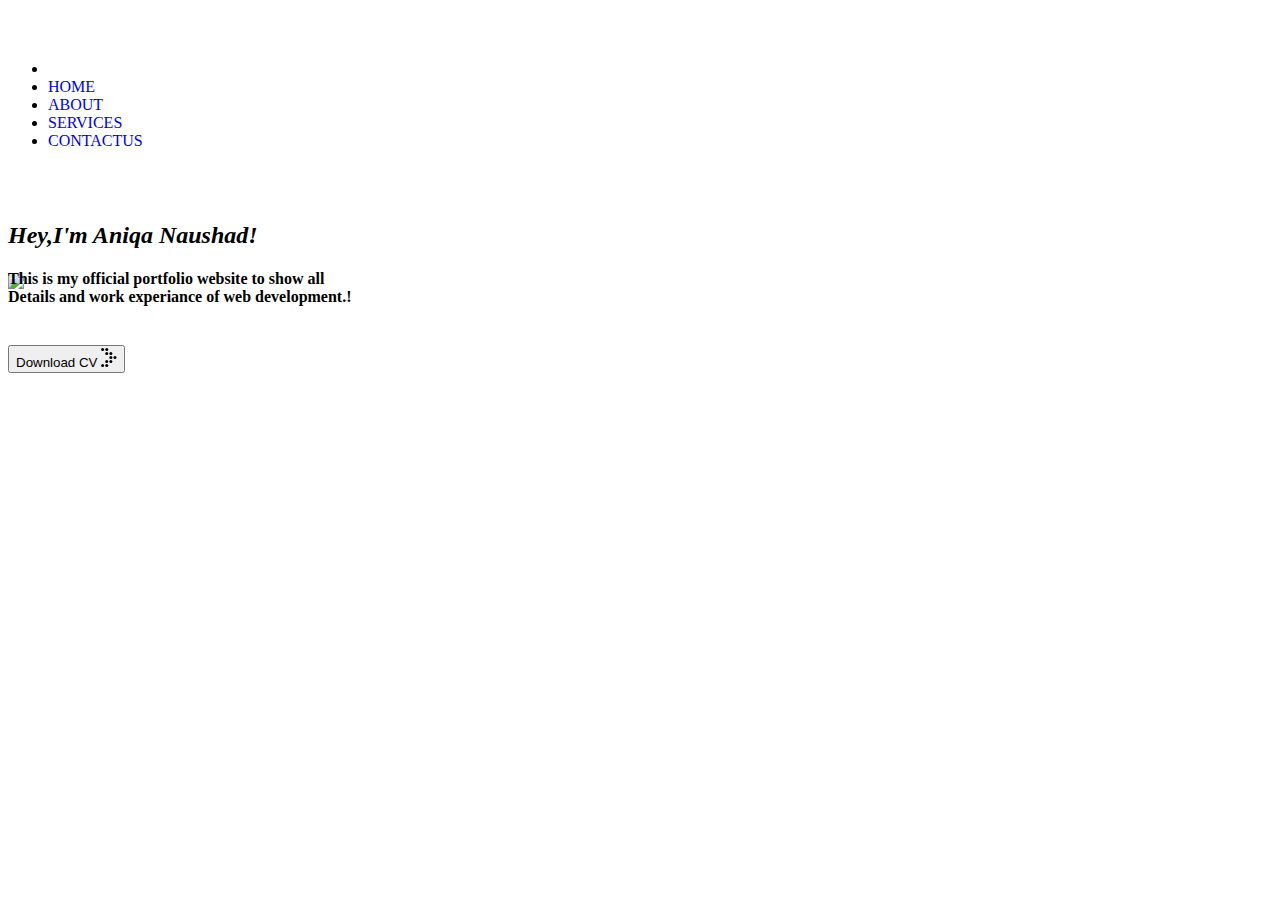
==== index.html @ d0217626 "update files" ====
<!DOCTYPE html>
<html lang="en">

<head>
    <meta charset="UTF-8">
    <meta http-equiv="X-UA-Compatible" content="IE=edge">
    <meta name="viewport" content="width=device-width, initial-scale=1.0">
    <title>|PORTFOLIO|</title>
</head>
<link rel="stylesheet" href="./style.css">
<link href="https://cdn.jsdelivr.net/npm/bootstrap@5.0.2/dist/css/bootstrap.min.css" rel="stylesheet" integrity="sha384-EVSTQN3/azprG1Anm3QDgpJLIm9Nao0Yz1ztcQTwFspd3yD65VohhpuuCOmLASjC" crossorigin="anonymous">
<body>
  <nav class="navbar navbar-expand-lg navbar-light bg-white ">
    <div class="container-fluid">
      <a class="navbar-brand" href="#"><img src="./assets/images/portfolio-calligraphy-bg.png " alt=""height="220"></a>
        <div class="collapse navbar-collapse" id="navbarSupportedContent">
          <ul class="navbar-nav me-auto mb-2 mb-lg-0">
&nbsp;&nbsp;&nbsp;&nbsp;&nbsp;&nbsp;&nbsp;&nbsp;&nbsp;&nbsp;&nbsp;&nbsp;&nbsp;&nbsp;&nbsp;&nbsp;&nbsp;&nbsp;&nbsp;&nbsp;&nbsp;&nbsp;&nbsp;&nbsp;&nbsp;&nbsp;&nbsp;&nbsp;&nbsp;&nbsp;&nbsp;&nbsp;&nbsp;&nbsp;&nbsp;&nbsp;&nbsp;&nbsp;&nbsp;&nbsp;&nbsp;&nbsp;&nbsp;&nbsp;&nbsp;&nbsp;&nbsp;&nbsp;&nbsp;&nbsp;&nbsp;&nbsp;&nbsp;&nbsp;&nbsp;&nbsp;&nbsp;&nbsp;&nbsp;&nbsp;&nbsp;&nbsp;&nbsp;&nbsp;&nbsp;&nbsp;&nbsp;&nbsp;&nbsp;&nbsp;&nbsp;&nbsp;&nbsp;&nbsp;&nbsp;&nbsp;&nbsp;&nbsp;&nbsp;&nbsp;&nbsp;&nbsp;&nbsp;&nbsp;&nbsp;&nbsp;&nbsp;&nbsp;&nbsp;&nbsp;&nbsp;&nbsp;&nbsp;&nbsp;&nbsp;&nbsp;&nbsp;&nbsp;&nbsp;&nbsp;&nbsp;&nbsp;&nbsp;&nbsp;&nbsp;&nbsp;&nbsp;&nbsp;&nbsp;&nbsp;&nbsp;&nbsp;&nbsp;&nbsp;&nbsp;&nbsp;&nbsp;&nbsp;&nbsp;&nbsp;&nbsp;&nbsp;&nbsp;&nbsp;&nbsp;&nbsp;&nbsp;&nbsp;&nbsp;&nbsp;&nbsp;&nbsp;&nbsp;&nbsp;  &nbsp;&nbsp;&nbsp;&nbsp;&nbsp;&nbsp;&nbsp;&nbsp;&nbsp;&nbsp;&nbsp;&nbsp;&nbsp;&nbsp;&nbsp;&nbsp;&nbsp;&nbsp;&nbsp;&nbsp;&nbsp;&nbsp;&nbsp;&nbsp;&nbsp;&nbsp;&nbsp;&nbsp;&nbsp;&nbsp;&nbsp;&nbsp;&nbsp;&nbsp;&nbsp;&nbsp;&nbsp;&nbsp;&nbsp;&nbsp;&nbsp;&nbsp;&nbsp;&nbsp;&nbsp;&nbsp;&nbsp;&nbsp;&nbsp;&nbsp;&nbsp;&nbsp;&nbsp;&nbsp;&nbsp;&nbsp;&nbsp;&nbsp;&nbsp;&nbsp;&nbsp;&nbsp;&nbsp;&nbsp;&nbsp;&nbsp;&nbsp;&nbsp;&nbsp;&nbsp;&nbsp;&nbsp;&nbsp;&nbsp;&nbsp;&nbsp;&nbsp;&nbsp;
    <li class="nav-item"> 
          <li class="nav-item">
            <a class="nav-link" href="./index.html" style="text-decoration: none;">HOME</a>
          </li>
          <li class="nav-item">
            <a class="nav-link" href="./about.html" style="text-decoration: none;">ABOUT</a>
          </li>
          <li class="nav-item">
            <a class="nav-link" href="./services.html" style="text-decoration: none;">SERVICES</a>
          </li>
          <li class="nav-item">
            <a class="nav-link" href="./contact.html" style="text-decoration: none;">CONTACTUS</a>
          </li>
        </ul>
      </div>
    </div>
  </nav>
    <div class="details">
    <br><br>  <h2> <i><b> Hey,I'm Aniqa <span> Naushad!</i></b></span></h2>
      <h4>This is my official portfolio website to show all
          <br> Details and work experiance of web development.!
      </h4> <br>
      <button class="Btn-Container">
        <span class="text">Download CV</span>
        <span class="icon-Container">
           <svg
             width="16"
            height="19"
            viewBox="0 0 16 19"
            fill="nones"
            xmlns="http://www.w3.org/2000/svg">
            <circle cx="1.61321" cy="1.61321" r="1.5" fill="black"></circle>
            <circle cx="5.73583" cy="1.61321" r="1.5" fill="black"></circle> 
           <circle cx="5.73583" cy="5.5566" r="1.5" fill="black"></circle>
            <circle cx="9.85851" cy="5.5566" r="1.5" fill="black"></circle>
            <circle cx="9.85851" cy="9.5" r="1.5" fill="black"></circle>
            <circle cx="13.9811" cy="9.5" r="1.5" fill="black"></circle>
            <circle cx="5.73583" cy="13.4434" r="1.5" fill="black"></circle>
            <circle cx="9.85851" cy="13.4434" r="1.5" fill="black"></circle>
            <circle cx="1.61321" cy="17.3868" r="1.5" fill="black"></circle>
            <circle cx="5.73583" cy="17.3868" r="1.5" fill="black"></circle>
          </svg>
        </span>
      </button> 
       </div>
     <div class="images" >
     <img style="margin-top: -100px; margin-right: -235px; float: left;" src="./assets/images/web developer girl.webp" class="girl">
    </div> 
</body>
</html>
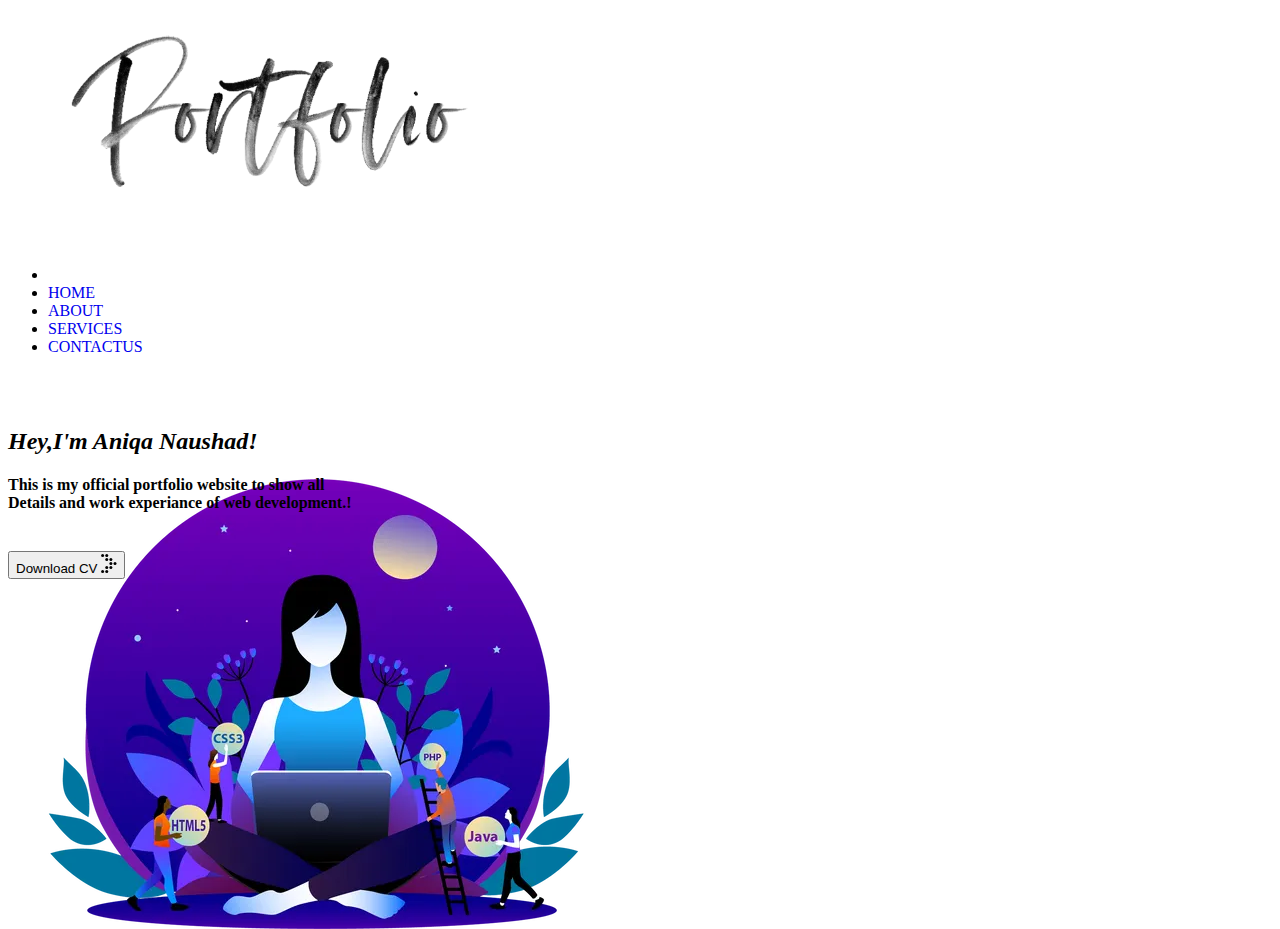
==== commit 82d8b8be: "Update index.html" ====
--- a/index.html
+++ b/index.html
@@ -12,7 +12,7 @@
 <body>
   <nav class="navbar navbar-expand-lg navbar-light bg-white ">
     <div class="container-fluid">
-      <a class="navbar-brand" href="#"><img src="./assets/images/portfolio-calligraphy-bg.png " alt=""height="220"></a>
+      <a class="navbar-brand" href="#"><img src="./portfolio-calligraphy-bg.png " alt=""height="220"></a>
         <div class="collapse navbar-collapse" id="navbarSupportedContent">
           <ul class="navbar-nav me-auto mb-2 mb-lg-0">
 &nbsp;&nbsp;&nbsp;&nbsp;&nbsp;&nbsp;&nbsp;&nbsp;&nbsp;&nbsp;&nbsp;&nbsp;&nbsp;&nbsp;&nbsp;&nbsp;&nbsp;&nbsp;&nbsp;&nbsp;&nbsp;&nbsp;&nbsp;&nbsp;&nbsp;&nbsp;&nbsp;&nbsp;&nbsp;&nbsp;&nbsp;&nbsp;&nbsp;&nbsp;&nbsp;&nbsp;&nbsp;&nbsp;&nbsp;&nbsp;&nbsp;&nbsp;&nbsp;&nbsp;&nbsp;&nbsp;&nbsp;&nbsp;&nbsp;&nbsp;&nbsp;&nbsp;&nbsp;&nbsp;&nbsp;&nbsp;&nbsp;&nbsp;&nbsp;&nbsp;&nbsp;&nbsp;&nbsp;&nbsp;&nbsp;&nbsp;&nbsp;&nbsp;&nbsp;&nbsp;&nbsp;&nbsp;&nbsp;&nbsp;&nbsp;&nbsp;&nbsp;&nbsp;&nbsp;&nbsp;&nbsp;&nbsp;&nbsp;&nbsp;&nbsp;&nbsp;&nbsp;&nbsp;&nbsp;&nbsp;&nbsp;&nbsp;&nbsp;&nbsp;&nbsp;&nbsp;&nbsp;&nbsp;&nbsp;&nbsp;&nbsp;&nbsp;&nbsp;&nbsp;&nbsp;&nbsp;&nbsp;&nbsp;&nbsp;&nbsp;&nbsp;&nbsp;&nbsp;&nbsp;&nbsp;&nbsp;&nbsp;&nbsp;&nbsp;&nbsp;&nbsp;&nbsp;&nbsp;&nbsp;&nbsp;&nbsp;&nbsp;&nbsp;&nbsp;&nbsp;&nbsp;&nbsp;&nbsp;&nbsp;  &nbsp;&nbsp;&nbsp;&nbsp;&nbsp;&nbsp;&nbsp;&nbsp;&nbsp;&nbsp;&nbsp;&nbsp;&nbsp;&nbsp;&nbsp;&nbsp;&nbsp;&nbsp;&nbsp;&nbsp;&nbsp;&nbsp;&nbsp;&nbsp;&nbsp;&nbsp;&nbsp;&nbsp;&nbsp;&nbsp;&nbsp;&nbsp;&nbsp;&nbsp;&nbsp;&nbsp;&nbsp;&nbsp;&nbsp;&nbsp;&nbsp;&nbsp;&nbsp;&nbsp;&nbsp;&nbsp;&nbsp;&nbsp;&nbsp;&nbsp;&nbsp;&nbsp;&nbsp;&nbsp;&nbsp;&nbsp;&nbsp;&nbsp;&nbsp;&nbsp;&nbsp;&nbsp;&nbsp;&nbsp;&nbsp;&nbsp;&nbsp;&nbsp;&nbsp;&nbsp;&nbsp;&nbsp;&nbsp;&nbsp;&nbsp;&nbsp;&nbsp;&nbsp;
@@ -62,7 +62,7 @@
       </button> 
        </div>
      <div class="images" >
-     <img style="margin-top: -100px; margin-right: -235px; float: left;" src="./assets/images/web developer girl.webp" class="girl">
+     <img style="margin-top: -100px; margin-right: -235px; float: left;" src="./web developer girl.webp" class="girl">
     </div> 
 </body>
-</html>+</html>
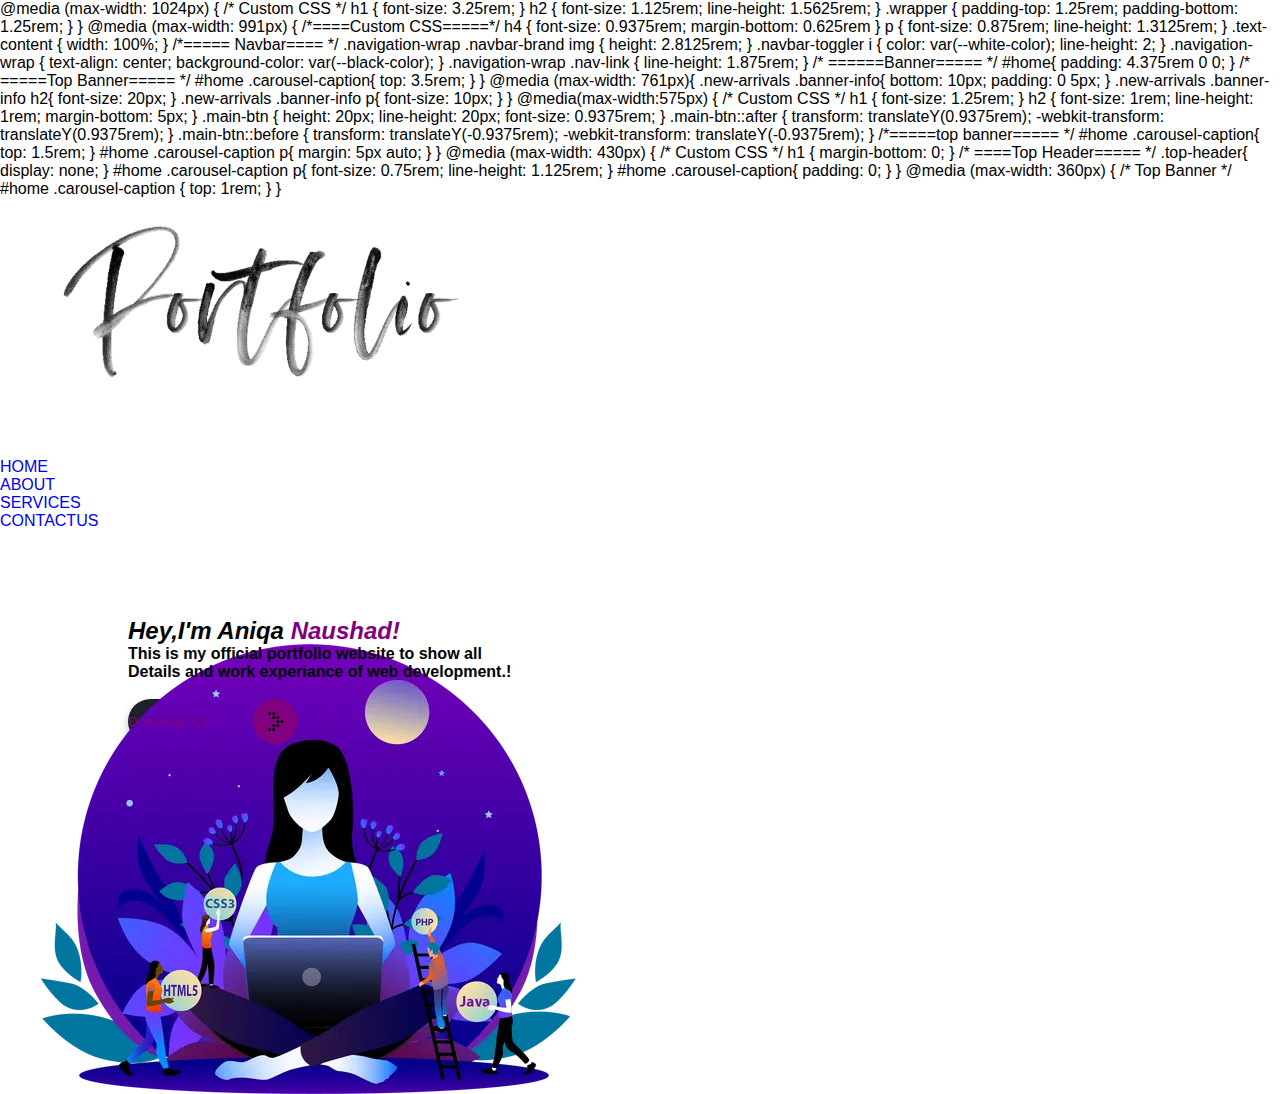
==== commit efd57c19: "Update index.html" ====
--- a/index.html
+++ b/index.html
@@ -9,6 +9,154 @@
 </head>
 <link rel="stylesheet" href="./style.css">
 <link href="https://cdn.jsdelivr.net/npm/bootstrap@5.0.2/dist/css/bootstrap.min.css" rel="stylesheet" integrity="sha384-EVSTQN3/azprG1Anm3QDgpJLIm9Nao0Yz1ztcQTwFspd3yD65VohhpuuCOmLASjC" crossorigin="anonymous">
+<!--     media quiries -->
+    @media (max-width: 1024px) {
+
+    /* Custom CSS */
+    h1 {
+        font-size: 3.25rem;
+    }
+
+    h2 {
+        font-size: 1.125rem;
+        line-height: 1.5625rem;
+    }
+
+    .wrapper {
+        padding-top: 1.25rem;
+        padding-bottom: 1.25rem;
+    }
+}
+
+@media (max-width: 991px) {
+    /*====Custom CSS=====*/
+
+    h4 {
+        font-size: 0.9375rem;
+        margin-bottom: 0.625rem
+    }
+
+    p {
+        font-size: 0.875rem;
+        line-height: 1.3125rem;
+    }
+
+    .text-content {
+        width: 100%;
+    }
+
+    /*===== Navbar==== */
+    .navigation-wrap .navbar-brand img {
+        height: 2.8125rem;
+    }
+
+    .navbar-toggler i {
+        color: var(--white-color);
+        line-height: 2;
+    }
+
+    .navigation-wrap {
+        text-align: center;
+        background-color: var(--black-color);
+    }
+
+    .navigation-wrap .nav-link {
+        line-height: 1.875rem;
+    }
+    /* ======Banner===== */
+    #home{
+        padding: 4.375rem 0 0;
+    }
+    /* =====Top Banner===== */
+    #home .carousel-caption{
+        top: 3.5rem;
+
+    }
+}
+ @media (max-width: 761px){
+    .new-arrivals .banner-info{
+        bottom: 10px;
+      
+        padding: 0 5px;
+    }
+    .new-arrivals .banner-info h2{
+         font-size: 20px;
+    }
+    .new-arrivals .banner-info p{
+         font-size: 10px; 
+    
+    }
+} 
+
+@media(max-width:575px) {
+
+    /* Custom CSS */
+    h1 {
+        font-size: 1.25rem;
+    }
+
+    h2 {
+        font-size: 1rem;
+        line-height: 1rem;
+        margin-bottom: 5px;
+    }
+
+
+    .main-btn {
+        height: 20px;
+        line-height: 20px;
+        font-size: 0.9375rem;
+    }
+
+    .main-btn::after {
+        transform: translateY(0.9375rem);
+        -webkit-transform: translateY(0.9375rem);
+    }
+
+    .main-btn::before {
+        transform: translateY(-0.9375rem);
+        -webkit-transform: translateY(-0.9375rem);
+    }
+    /*=====top banner===== */
+    #home .carousel-caption{
+        top: 1.5rem;
+
+    }
+    #home .carousel-caption p{
+        margin: 5px auto;
+
+    }
+}
+
+@media (max-width: 430px) {
+
+    /* Custom CSS */
+    h1 {
+        margin-bottom: 0;
+    }
+    /* ====Top Header===== */
+.top-header{
+    display: none;
+}
+#home .carousel-caption p{
+    font-size: 0.75rem;
+    line-height: 1.125rem;
+
+}
+#home .carousel-caption{
+    padding: 0;
+
+}
+}
+
+@media (max-width: 360px) {
+
+    /* Top Banner */
+    #home .carousel-caption {
+        top: 1rem;
+    }
+
+}
 <body>
   <nav class="navbar navbar-expand-lg navbar-light bg-white ">
     <div class="container-fluid">
--- a/style.css
+++ b/style.css
@@ -0,0 +1,131 @@
+* {
+    margin: 0;
+    padding: 0;
+    font-family: sans-serif;
+    box-sizing: border-box;
+}
+
+.main {
+    width: 80%;
+    margin: 40px auto;
+    padding: 20px;
+    background-color: #f2f2f2;
+    border: 1px solid #ddd;
+    box-shadow: 0 0 10px rgba(0, 0, 0, 0.1);
+}
+
+.details {
+    margin-left: 5%;
+    margin-top: 4%;
+}
+
+.details h3 {
+    font-size: 50px;
+    color: black;
+    margin-bottom: 20px;
+}
+
+.details h4 {
+    color: black;
+}
+
+span {
+    color: purple;
+}
+
+.details p {
+    color: gray;
+    line-height: 22px;
+}
+
+.details a {
+    background-color: black;
+    padding: 10px 18px;
+    text-decoration: none;
+    font-weight: bold;
+    color: white;
+    display: inline-block;
+    margin: 30px 0;
+    border-radius: 5px;
+}
+
+.Btn-Container {
+    display: flex;
+    width: 170px;
+    height: fit-content;
+    background-color: #1d2129;
+    border-radius: 40px;
+    box-shadow: 0px 5px 10px #bebebe;
+    justify-content: space-between;
+    align-items: center;
+    border: none;
+    cursor: pointer;
+}
+
+.icon-Container {
+    width: 45px;
+    height: 45px;
+    background-color: purple;
+    display: flex;
+    align-items: center;
+    justify-content: center;
+    border-radius: 50%;
+}
+
+/* Media Queries */
+
+/* Desktop styles */
+@media only screen and (min-width: 1200px) {
+    .main {
+        width: 60%;
+    }
+    .details {
+        margin-left: 10%;
+    }
+}
+
+/* Tablet styles */
+@media only screen and (min-width: 768px) and (max-width: 1199px) {
+    .main {
+        width: 70%;
+    }
+    .details {
+        margin-left: 15%;
+    }
+}
+
+/* Mobile styles */
+@media only screen and (max-width: 767px) {
+    .main {
+        width: 90%;
+    }
+    .details {
+        margin-left: 20%;
+    }
+    .Btn-Container {
+        width: 120px;
+    }
+    .icon-Container {
+        width: 30px;
+        height: 30px;
+    }
+}
+/* Desktop styles */
+.hero {
+  background-color: #f2f2f2;
+  padding: 20px;
+}
+
+/* Tablet styles (max-width: 768px) */
+@media only screen and (max-width: 768px) {
+  .hero {
+    padding: 10px;
+  }
+}
+
+/* Mobile styles (max-width: 480px) */
+@media only screen and (max-width: 480px) {
+  .hero {
+    padding: 5px;
+  }
+}
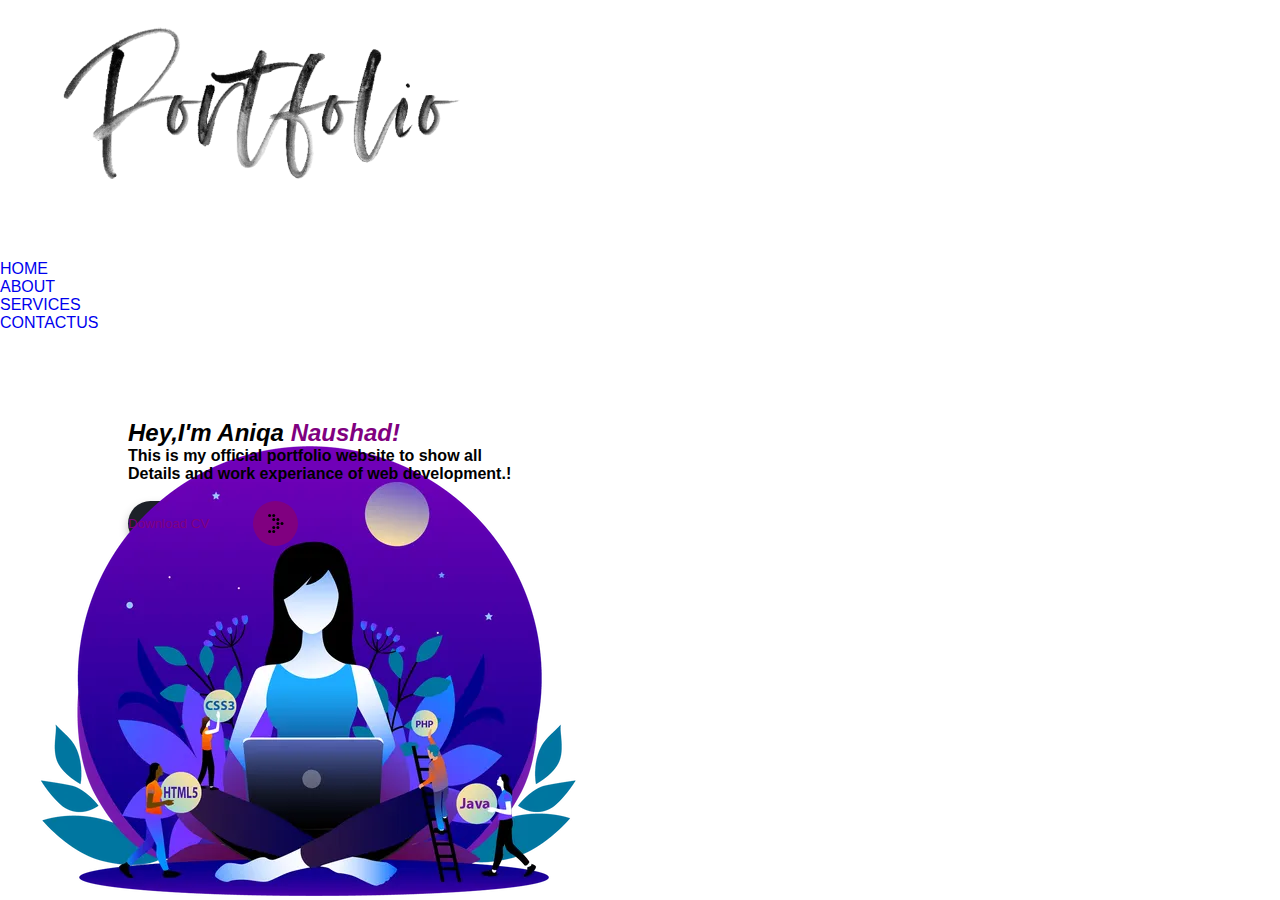
==== commit f6306d40: "Update index.html" ====
--- a/index.html
+++ b/index.html
@@ -7,157 +7,12 @@
     <meta name="viewport" content="width=device-width, initial-scale=1.0">
     <title>|PORTFOLIO|</title>
 </head>
+<!-- STYLELINK -->
 <link rel="stylesheet" href="./style.css">
+<!-- CDN LINK -->
 <link href="https://cdn.jsdelivr.net/npm/bootstrap@5.0.2/dist/css/bootstrap.min.css" rel="stylesheet" integrity="sha384-EVSTQN3/azprG1Anm3QDgpJLIm9Nao0Yz1ztcQTwFspd3yD65VohhpuuCOmLASjC" crossorigin="anonymous">
-<!--     media quiries -->
-    @media (max-width: 1024px) {
-
-    /* Custom CSS */
-    h1 {
-        font-size: 3.25rem;
-    }
-
-    h2 {
-        font-size: 1.125rem;
-        line-height: 1.5625rem;
-    }
-
-    .wrapper {
-        padding-top: 1.25rem;
-        padding-bottom: 1.25rem;
-    }
-}
-
-@media (max-width: 991px) {
-    /*====Custom CSS=====*/
-
-    h4 {
-        font-size: 0.9375rem;
-        margin-bottom: 0.625rem
-    }
-
-    p {
-        font-size: 0.875rem;
-        line-height: 1.3125rem;
-    }
-
-    .text-content {
-        width: 100%;
-    }
-
-    /*===== Navbar==== */
-    .navigation-wrap .navbar-brand img {
-        height: 2.8125rem;
-    }
-
-    .navbar-toggler i {
-        color: var(--white-color);
-        line-height: 2;
-    }
-
-    .navigation-wrap {
-        text-align: center;
-        background-color: var(--black-color);
-    }
-
-    .navigation-wrap .nav-link {
-        line-height: 1.875rem;
-    }
-    /* ======Banner===== */
-    #home{
-        padding: 4.375rem 0 0;
-    }
-    /* =====Top Banner===== */
-    #home .carousel-caption{
-        top: 3.5rem;
-
-    }
-}
- @media (max-width: 761px){
-    .new-arrivals .banner-info{
-        bottom: 10px;
-      
-        padding: 0 5px;
-    }
-    .new-arrivals .banner-info h2{
-         font-size: 20px;
-    }
-    .new-arrivals .banner-info p{
-         font-size: 10px; 
-    
-    }
-} 
-
-@media(max-width:575px) {
-
-    /* Custom CSS */
-    h1 {
-        font-size: 1.25rem;
-    }
-
-    h2 {
-        font-size: 1rem;
-        line-height: 1rem;
-        margin-bottom: 5px;
-    }
-
-
-    .main-btn {
-        height: 20px;
-        line-height: 20px;
-        font-size: 0.9375rem;
-    }
-
-    .main-btn::after {
-        transform: translateY(0.9375rem);
-        -webkit-transform: translateY(0.9375rem);
-    }
-
-    .main-btn::before {
-        transform: translateY(-0.9375rem);
-        -webkit-transform: translateY(-0.9375rem);
-    }
-    /*=====top banner===== */
-    #home .carousel-caption{
-        top: 1.5rem;
-
-    }
-    #home .carousel-caption p{
-        margin: 5px auto;
-
-    }
-}
-
-@media (max-width: 430px) {
-
-    /* Custom CSS */
-    h1 {
-        margin-bottom: 0;
-    }
-    /* ====Top Header===== */
-.top-header{
-    display: none;
-}
-#home .carousel-caption p{
-    font-size: 0.75rem;
-    line-height: 1.125rem;
-
-}
-#home .carousel-caption{
-    padding: 0;
-
-}
-}
-
-@media (max-width: 360px) {
-
-    /* Top Banner */
-    #home .carousel-caption {
-        top: 1rem;
-    }
-
-}
 <body>
+<!--NAVBAR -->
   <nav class="navbar navbar-expand-lg navbar-light bg-white ">
     <div class="container-fluid">
       <a class="navbar-brand" href="#"><img src="./portfolio-calligraphy-bg.png " alt=""height="220"></a>
@@ -181,6 +36,7 @@
       </div>
     </div>
   </nav>
+<!--CONTENT -->
     <div class="details">
     <br><br>  <h2> <i><b> Hey,I'm Aniqa <span> Naushad!</i></b></span></h2>
       <h4>This is my official portfolio website to show all
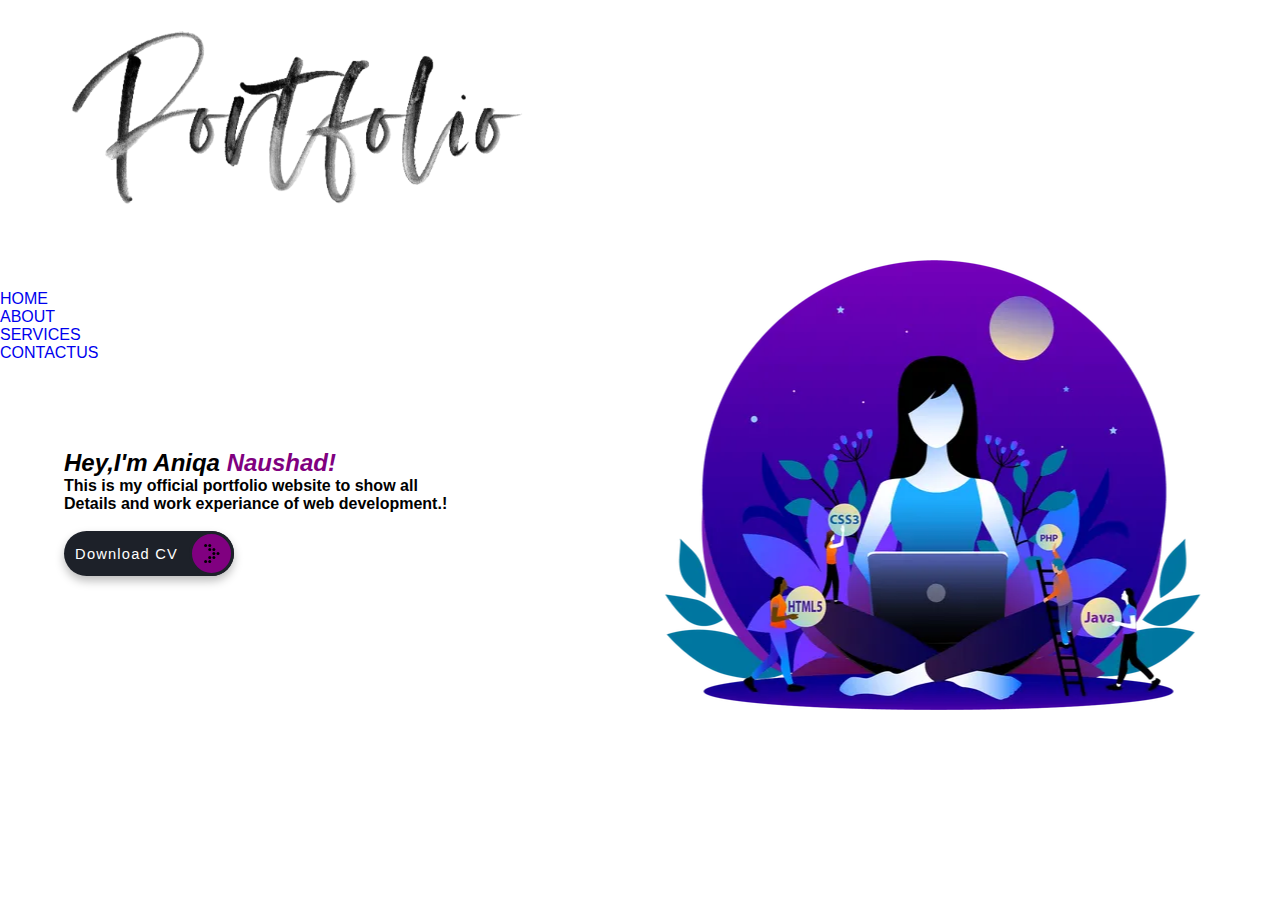
==== commit 96c916c9: "Update index.html" ====
--- a/index.html
+++ b/index.html
@@ -7,18 +7,20 @@
     <meta name="viewport" content="width=device-width, initial-scale=1.0">
     <title>|PORTFOLIO|</title>
 </head>
-<!-- STYLELINK -->
 <link rel="stylesheet" href="./style.css">
-<!-- CDN LINK -->
+
 <link href="https://cdn.jsdelivr.net/npm/bootstrap@5.0.2/dist/css/bootstrap.min.css" rel="stylesheet" integrity="sha384-EVSTQN3/azprG1Anm3QDgpJLIm9Nao0Yz1ztcQTwFspd3yD65VohhpuuCOmLASjC" crossorigin="anonymous">
 <body>
-<!--NAVBAR -->
   <nav class="navbar navbar-expand-lg navbar-light bg-white ">
     <div class="container-fluid">
-      <a class="navbar-brand" href="#"><img src="./portfolio-calligraphy-bg.png " alt=""height="220"></a>
+      <a class="navbar-brand" href="#"><img src="./portfolio-calligraphy-bg.png " alt=""height="250"></a>
         <div class="collapse navbar-collapse" id="navbarSupportedContent">
           <ul class="navbar-nav me-auto mb-2 mb-lg-0">
-&nbsp;&nbsp;&nbsp;&nbsp;&nbsp;&nbsp;&nbsp;&nbsp;&nbsp;&nbsp;&nbsp;&nbsp;&nbsp;&nbsp;&nbsp;&nbsp;&nbsp;&nbsp;&nbsp;&nbsp;&nbsp;&nbsp;&nbsp;&nbsp;&nbsp;&nbsp;&nbsp;&nbsp;&nbsp;&nbsp;&nbsp;&nbsp;&nbsp;&nbsp;&nbsp;&nbsp;&nbsp;&nbsp;&nbsp;&nbsp;&nbsp;&nbsp;&nbsp;&nbsp;&nbsp;&nbsp;&nbsp;&nbsp;&nbsp;&nbsp;&nbsp;&nbsp;&nbsp;&nbsp;&nbsp;&nbsp;&nbsp;&nbsp;&nbsp;&nbsp;&nbsp;&nbsp;&nbsp;&nbsp;&nbsp;&nbsp;&nbsp;&nbsp;&nbsp;&nbsp;&nbsp;&nbsp;&nbsp;&nbsp;&nbsp;&nbsp;&nbsp;&nbsp;&nbsp;&nbsp;&nbsp;&nbsp;&nbsp;&nbsp;&nbsp;&nbsp;&nbsp;&nbsp;&nbsp;&nbsp;&nbsp;&nbsp;&nbsp;&nbsp;&nbsp;&nbsp;&nbsp;&nbsp;&nbsp;&nbsp;&nbsp;&nbsp;&nbsp;&nbsp;&nbsp;&nbsp;&nbsp;&nbsp;&nbsp;&nbsp;&nbsp;&nbsp;&nbsp;&nbsp;&nbsp;&nbsp;&nbsp;&nbsp;&nbsp;&nbsp;&nbsp;&nbsp;&nbsp;&nbsp;&nbsp;&nbsp;&nbsp;&nbsp;&nbsp;&nbsp;&nbsp;&nbsp;&nbsp;&nbsp;  &nbsp;&nbsp;&nbsp;&nbsp;&nbsp;&nbsp;&nbsp;&nbsp;&nbsp;&nbsp;&nbsp;&nbsp;&nbsp;&nbsp;&nbsp;&nbsp;&nbsp;&nbsp;&nbsp;&nbsp;&nbsp;&nbsp;&nbsp;&nbsp;&nbsp;&nbsp;&nbsp;&nbsp;&nbsp;&nbsp;&nbsp;&nbsp;&nbsp;&nbsp;&nbsp;&nbsp;&nbsp;&nbsp;&nbsp;&nbsp;&nbsp;&nbsp;&nbsp;&nbsp;&nbsp;&nbsp;&nbsp;&nbsp;&nbsp;&nbsp;&nbsp;&nbsp;&nbsp;&nbsp;&nbsp;&nbsp;&nbsp;&nbsp;&nbsp;&nbsp;&nbsp;&nbsp;&nbsp;&nbsp;&nbsp;&nbsp;&nbsp;&nbsp;&nbsp;&nbsp;&nbsp;&nbsp;&nbsp;&nbsp;&nbsp;&nbsp;&nbsp;&nbsp;
+          &nbsp;&nbsp;&nbsp; &nbsp; &nbsp;&nbsp;&nbsp; &nbsp; &nbsp;&nbsp;&nbsp; &nbsp; &nbsp;&nbsp;&nbsp; &nbsp; &nbsp;&nbsp;&nbsp; &nbsp; &nbsp;&nbsp;&nbsp; &nbsp; &nbsp;&nbsp;&nbsp; &nbsp; &nbsp;&nbsp;&nbsp; &nbsp;
+          &nbsp;&nbsp;&nbsp; &nbsp; &nbsp;&nbsp;&nbsp; &nbsp; &nbsp;&nbsp;&nbsp; &nbsp; &nbsp;&nbsp;&nbsp; &nbsp; &nbsp;&nbsp;&nbsp; &nbsp; &nbsp;&nbsp;&nbsp; &nbsp; &nbsp;&nbsp;&nbsp; &nbsp; &nbsp;&nbsp;&nbsp; &nbsp;
+          &nbsp;&nbsp;&nbsp; &nbsp; &nbsp;&nbsp;&nbsp; &nbsp; &nbsp;&nbsp;&nbsp; &nbsp; &nbsp;&nbsp;&nbsp; &nbsp; &nbsp;&nbsp;&nbsp; &nbsp; &nbsp;&nbsp;&nbsp; &nbsp; &nbsp;&nbsp;&nbsp; &nbsp; &nbsp;&nbsp;&nbsp; &nbsp;
+          &nbsp;&nbsp;&nbsp; &nbsp; &nbsp;&nbsp;&nbsp; &nbsp; &nbsp;&nbsp;&nbsp; &nbsp; &nbsp;&nbsp;&nbsp; &nbsp; &nbsp;&nbsp;&nbsp; &nbsp; &nbsp;&nbsp;&nbsp; &nbsp; &nbsp;&nbsp;&nbsp; &nbsp; &nbsp;&nbsp;&nbsp; &nbsp;
+         
     <li class="nav-item"> 
           <li class="nav-item">
             <a class="nav-link" href="./index.html" style="text-decoration: none;">HOME</a>
@@ -36,7 +38,6 @@
       </div>
     </div>
   </nav>
-<!--CONTENT -->
     <div class="details">
     <br><br>  <h2> <i><b> Hey,I'm Aniqa <span> Naushad!</i></b></span></h2>
       <h4>This is my official portfolio website to show all
@@ -66,7 +67,7 @@
       </button> 
        </div>
      <div class="images" >
-     <img style="margin-top: -100px; margin-right: -235px; float: left;" src="./web developer girl.webp" class="girl">
+     <img style="margin-top: -100px; margin-right: -180px; float: left;" src="./web developer girl.webp " class="girl">
     </div> 
 </body>
 </html>
--- a/style.css
+++ b/style.css
@@ -1,3 +1,4 @@
+
 * {
     margin: 0;
     padding: 0;
@@ -129,3 +130,276 @@
     padding: 5px;
   }
 }
+*{
+    margin: 0;
+    padding: 0;
+    font-family: sans-serif;
+}
+.hero{
+    position: relative;
+    width: 100%;
+    height: 100vh;
+    background: white;
+    margin-right: 20px;
+    float: left;
+}
+
+
+/* nav{
+display: flex;
+width: 64%;
+margin: auto;
+padding: 20px 0;
+align-items: center;
+justify-content: space-between;
+}
+nav ul li {
+    display: inline-block;
+    list-style: none;
+    margin:10px 20px ;
+}
+nav ul li a{
+    text-decoration:none ;
+    color: black;
+    font-weight: bold;
+ }
+
+nav ul li a:hover{
+    color: purple;
+ } */
+.details{
+    margin-left: 5%;
+    margin-top: 4%;
+}
+.details h3{
+    font-size: 50px;
+    color: black;
+    margin-bottom: 20px;
+}
+.details h4{
+  color:black;
+}
+span{
+    color: purple;
+}
+.details p{
+    color: gray;
+    line-height: 22px;
+}
+.details a{
+    background: black;
+    padding: 10px 18px;
+    text-decoration: none;
+    font-weight: bold;
+    color: white;
+    display: inline-block;
+    margin: 30px 0;
+    border-radius: 5px;
+
+}
+.Btn-Container {
+    display: flex;
+    width: 170px;
+    height: fit-content;
+    background-color: #1d2129;
+    border-radius: 40px;
+    box-shadow: 0px 5px 10px #bebebe;
+    justify-content: space-between;
+    align-items: center;
+    border: none;
+    cursor: pointer;
+  }
+  .icon-Container {
+    width: 45px;
+    height: 45px;
+    background-color:purple;
+    display: flex;
+    align-items: center;
+    justify-content: center;
+    border-radius: 50%;
+    border: 3px solid #1d2129;
+  }
+  .text {
+    width: calc(170px - 45px);
+    height: 100%;
+    display: flex;
+    align-items: center;
+    justify-content: center;
+    color: white;
+    font-size: 1.1em;
+    letter-spacing: 1.2px;
+  }
+  .icon-Container svg {
+    transition-duration: 1.5s;
+  }
+  .Btn-Container:hover .icon-Container svg {
+    transition-duration: 1.5s;
+    animation: arrow 1s linear infinite;
+  }
+  @keyframes arrow {
+    0% {
+      opacity: 0;
+      margin-left: 0px;
+    }
+    100% {
+      opacity: 1;
+      margin-left: 10px;
+    }
+  }
+
+ .images{
+    height: 50%;
+    position: absolute;
+    right: 10%;
+    bottom: 0;
+    transform: translatex(-50%);
+    transition: bottom 1s , left 1s;
+ right: 0px;
+ padding-left: 0%;
+ top: 40%;
+margin-left: 10%;
+padding-right: -0%;
+}
+
+/* service section start */
+
+
+.container {
+  display: flex;
+  flex-direction: column;
+  align-items: center;
+
+}
+
+.row {
+  display: flex;
+  justify-content: space-between;
+  margin-bottom: 20px;
+}
+
+.column {
+  flex-basis: 45%;
+  margin: 10px;
+}
+
+.column img {
+  width: 30%;
+  height: 150px; /* adjust the height as needed */
+  /* border: 1px solid;
+  border-radius: 5px; */
+}
+
+.column p {
+  font-size: 16px;
+  margin-top: 10px;
+  text-align: center;
+}
+ /* contact section * */
+ 
+.form-container {
+  width: 380px;
+  height: 350px;
+  background: linear-gradient(#212121, #212121) padding-box,
+              linear-gradient(145deg, transparent 35%,#bfbfbf, #6d40ffea) border-box;
+  border: 2px solid transparent;
+  padding: 32px 24px;
+  font-size: 14px;
+  font-family: inherit;
+  color: white;
+  display: flex;
+  flex-direction: column;
+  gap: 20px;
+  box-sizing: border-box;
+  border-radius: 16px;
+}
+
+.form-container button:active {
+  scale: 0.95;
+}
+
+.form-container .form {
+  display: flex;
+  flex-direction: column;
+  gap: 20px;
+}
+
+.form-container .form-group {
+  display: flex;
+  flex-direction: column;
+  gap: 2px;
+}
+
+.form-container .form-group label {
+  display: block;
+  margin-bottom: 5px;
+  color: #717171;
+  font-weight: 600;
+  font-size: 12px;
+}
+
+.form-container .form-group input {
+  width: 100%;
+  padding: 12px 16px;
+  border-radius: 8px;
+  color: #fff;
+  font-family: inherit;
+  background-color: transparent;
+  border: 1px solid #414141;
+}
+
+.form-container .form-group textarea {
+  width: 100%;
+  padding: 12px 16px;
+  border-radius: 8px;
+  resize: none;
+  color: #fff;
+  height: 96px;
+  border: 1px solid #414141;
+  background-color: transparent;
+  font-family: inherit;
+}
+
+.form-container .form-group input::placeholder {
+  opacity: 0.5;
+}
+
+.form-container .form-group input:focus {
+  outline: none;
+  border-color:white;
+}
+
+.form-container .form-group textarea:focus {
+  outline: none;
+  border-color: white;
+}
+
+.form-container .form-submit-btn {
+  display: flex;
+  align-items: flex-start;
+  justify-content: center;
+  align-self: flex-start;
+  font-family: inherit;
+  color: #717171;
+  font-weight: 600;
+  width: 40%;
+  background: #313131;
+  border: 1px solid #414141;
+  padding: 12px 16px;
+  font-size: inherit;
+  gap: 8px;
+  margin-top: 8px;
+  cursor: pointer;
+  border-radius: 6px;
+}
+
+.form-container .form-submit-btn:hover {
+  background-color:#6d40ffea;
+  border-color: #fff;
+}
+
+
+
+
+
+
+
